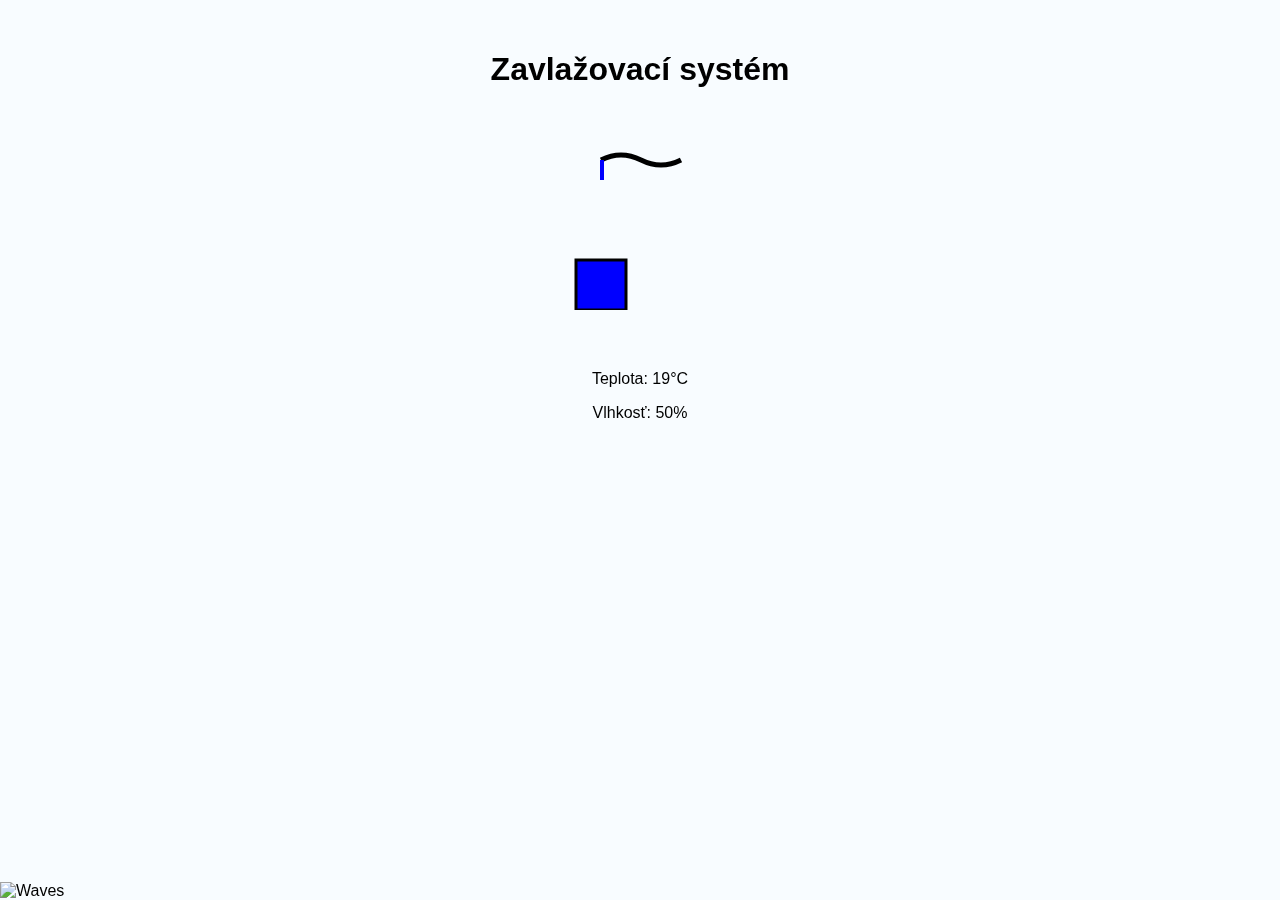
==== templates/index.html @ f0be572b "init commit" ====
<!DOCTYPE html>
<html lang="en">
<head>
    <meta charset="UTF-8">
    <meta name="viewport" content="width=device-width, initial-scale=1.0">
    <title>Zavlažovací systém</title>
    <link rel="stylesheet" href="styles.css">
</head>
<body>
    <div class="container">
        <h1>Zavlažovací systém</h1>
        <div id="animation-container">
            <svg id="bucket" viewBox="0 0 100 100">
                <rect x="20" y="50" width="50" height="50" fill="blue" stroke="black" stroke-width="3"/>
            </svg>
            <svg id="hose" viewBox="0 0 100 100">
                <path d="M90 50 Q70 60 50 50 Q30 40 10 50" stroke="black" stroke-width="5" fill="none" />
            </svg>
            <div id="water" class="water-stream"></div>
        </div>
        <div id="data">
            <p>Teplota: <span id="temperature">--</span>&deg;C</p>
            <p>Vlhkosť: <span id="humidity">--</span>%</p>
        </div>

        <script src="https://cdnjs.cloudflare.com/ajax/libs/gsap/3.9.1/gsap.min.js"></script>
        <script src="script.js"></script>
    </div>
    <img src="waves.avif" alt="Waves" class="bottom-image">
</body>
</html>
---- templates/styles.css ----
body {
    font-family: Arial, sans-serif;
    display: flex;
    justify-content: center;
    height: 100vh;
    margin: 0;
    background-color: #f8fcff;
}

.container {
    text-align: center;
    margin-top: 30px;
}

h1 {
    font-size: 2em;
}

#animation-container {
    position: relative;
    width: 200px;
    height: 200px;
    margin-bottom: 60px;
}

svg {
    width: 100px;
    height: 100px;
}

.bottom-image {
    position: fixed;
    left: 0;
    bottom: 0;
    width: 100%; /* You can adjust the width as needed */
    z-index: -1; /* Ensures the image stays behind other content */
}

#bucket {
    position: absolute;
    bottom: 0;
    left: 65px;
}

#hose {
    position: absolute;
    top: 0;
    right: 0;
}

.water-stream {
    position: absolute;
    top: 50px; /* Adjust to start water from the hose */
    left: 105px; /* Adjust to align with the hose */
    width: 8px; /* Width of the water stream */
    height: 0;
    overflow: hidden;
}

.water-stream::before {
    content: "";
    position: absolute;
    width: 4px; /* Adjusted thickness of each water line */
    height: 20px; /* Adjusted length of each water line */
    background-color: blue; /* Water color */
    animation: waterFall 0.3s infinite; /* Faster animation duration */
}

@keyframes waterFall {
    0% {
        transform: translateY(0);
        opacity: 1;
    }
    100% {
        transform: translateY(90px); /* Distance water falls (adjust as needed) */
        opacity: 0; /* Fade out at the end of animation */
    }
}
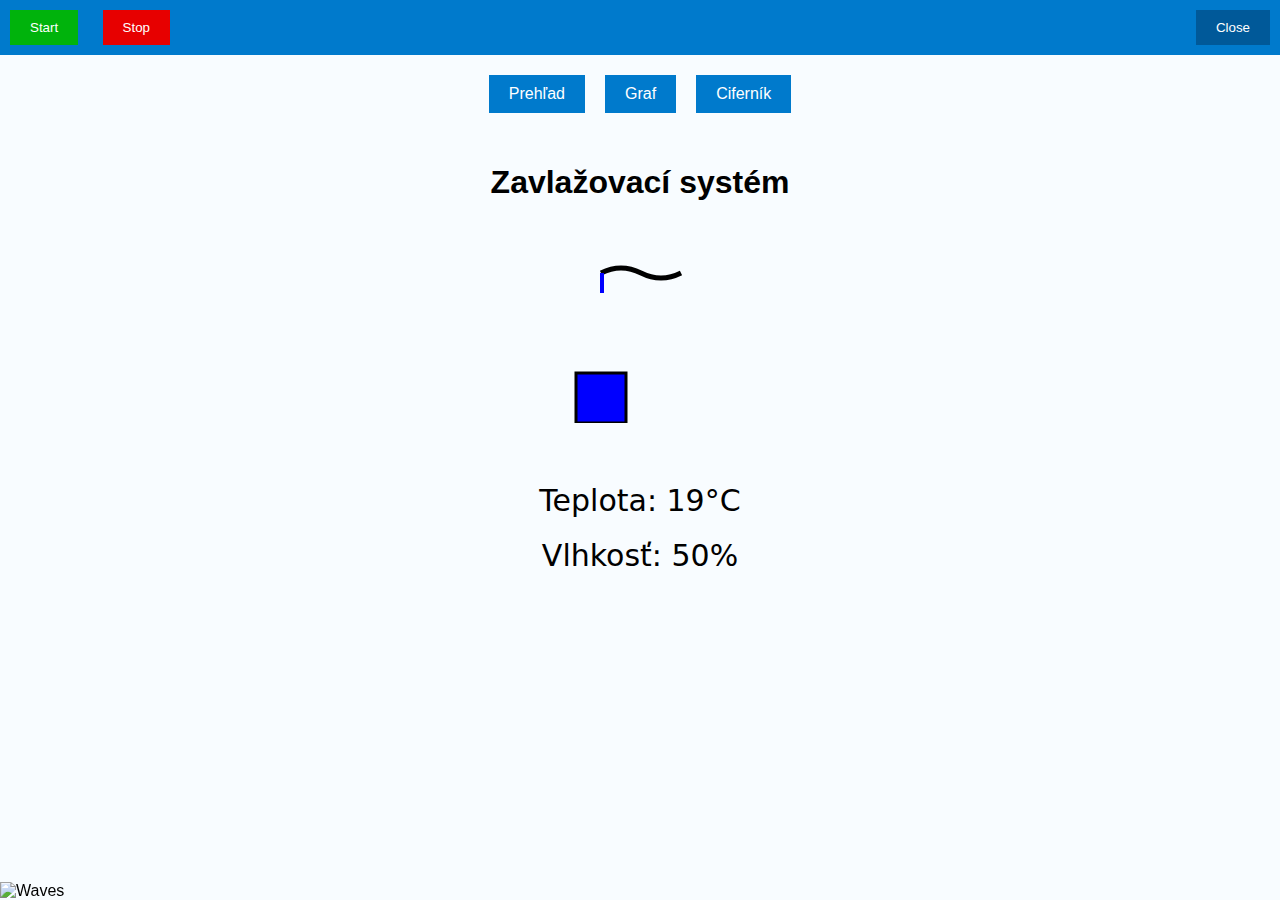
==== commit b1afb02b: "moved css, created simulation" ====
--- a/templates/index.html
+++ b/templates/index.html
@@ -4,9 +4,23 @@
     <meta charset="UTF-8">
     <meta name="viewport" content="width=device-width, initial-scale=1.0">
     <title>Zavlažovací systém</title>
-    <link rel="stylesheet" href="styles.css">
+    <link rel="stylesheet" href="../static/index.css">
 </head>
 <body>
+    <div class="menu">
+        <div>
+            <button id="start-button" style="background-color: #00b30c">Start</button>
+            <button id="stop-button" style="background-color: #e70000">Stop</button>
+        </div>
+        <div>
+            <button id="close-button">Close</button>
+        </div>
+    </div>
+    <div class="tabs">
+        <a href="/index" class="tab-link">Prehľad</a>
+        <a href="/graph" class="tab-link">Graf</a>
+        <a href="/gauge" class="tab-link">Ciferník</a>
+    </div>
     <div class="container">
         <h1>Zavlažovací systém</h1>
         <div id="animation-container">
@@ -24,8 +38,41 @@
         </div>
 
         <script src="https://cdnjs.cloudflare.com/ajax/libs/gsap/3.9.1/gsap.min.js"></script>
-        <script src="script.js"></script>
     </div>
-    <img src="waves.avif" alt="Waves" class="bottom-image">
+    <img src="../static/waves.avif" alt="Waves" class="bottom-image">
+    <script>
+        let temperature = 19;
+        let humidity = 50;
+
+        function updateValues() {
+            document.getElementById('temperature').textContent = temperature;
+            document.getElementById('humidity').textContent = humidity;
+        }
+
+        function controlAnimation() {
+            const water = document.getElementById('water');
+            if (temperature < 20) {
+                water.style.height = '100px';
+            } else {
+                water.style.height = '0';
+            }
+        }
+
+        updateValues();
+        controlAnimation();
+
+        setInterval(() => {
+            const randomChoice = Math.round(Math.random());
+            temperature = (randomChoice === 0) ? 21 : 19;
+            humidity = Math.floor(Math.random() * 101);
+
+            updateValues();
+            controlAnimation();
+
+            if (temperature > 24) {
+                document.getElementById('water').style.height = '0';
+            }
+        }, 3000);
+    </script>
 </body>
 </html>
--- a/static/index.css
+++ b/static/index.css
@@ -0,0 +1,124 @@
+body {
+    font-family: Arial, sans-serif;
+    display: flex;
+    flex-direction: column;
+    align-items: center;
+    margin: 0;
+    background-color: #f8fcff;
+}
+
+.menu {
+    width: 100%;
+    display: flex;
+    justify-content: space-between;
+    padding: 10px 0;
+    background-color: #007acc;
+    color: white;
+}
+
+.menu button {
+    padding: 10px 20px;
+    margin: 0 10px;
+    background-color: #005999;
+    border: none;
+    color: white;
+    cursor: pointer;
+}
+
+.menu button:hover {
+    background-color: #003f73;
+}
+
+.tabs {
+    display: flex;
+    justify-content: center;
+    margin-top: 20px;
+}
+
+.tabs a {
+    padding: 10px 20px;
+    margin: 0 10px;
+    background-color: #007acc;
+    color: white;
+    text-decoration: none;
+    cursor: pointer;
+}
+
+.tabs a:hover {
+    background-color: #005999;
+}
+
+.container {
+    text-align: center;
+    margin-top: 30px;
+}
+
+h1 {
+    font-size: 2em;
+}
+
+p {
+    font-size: 30px;
+    font-family: system-ui;
+    margin: 20px;
+}
+
+#animation-container {
+    position: relative;
+    width: 200px;
+    height: 200px;
+    margin-bottom: 60px;
+}
+
+svg {
+    width: 100px;
+    height: 100px;
+}
+
+.bottom-image {
+    position: fixed;
+    bottom: 0;
+    width: 100%;
+    z-index: -1;
+}
+
+#bucket {
+    position: absolute;
+    bottom: 0;
+    left: 65px;
+}
+
+#hose {
+    position: absolute;
+    top: 0;
+    right: 0;
+}
+
+.water-stream {
+    position: absolute;
+    top: 50px;
+    left: 105px;
+    width: 8px;
+    height: 0;
+    overflow: hidden;
+}
+
+.water-stream::before {
+    content: "";
+    position: absolute;
+    width: 4px;
+    height: 20px;
+    background-color: blue;
+    animation: waterFall 0.3s infinite;
+}
+
+@keyframes waterFall {
+    0% {
+        transform: translateY(0);
+        opacity: 1;
+    }
+    100% {
+        transform: translateY(90px);
+        opacity: 0;
+    }
+}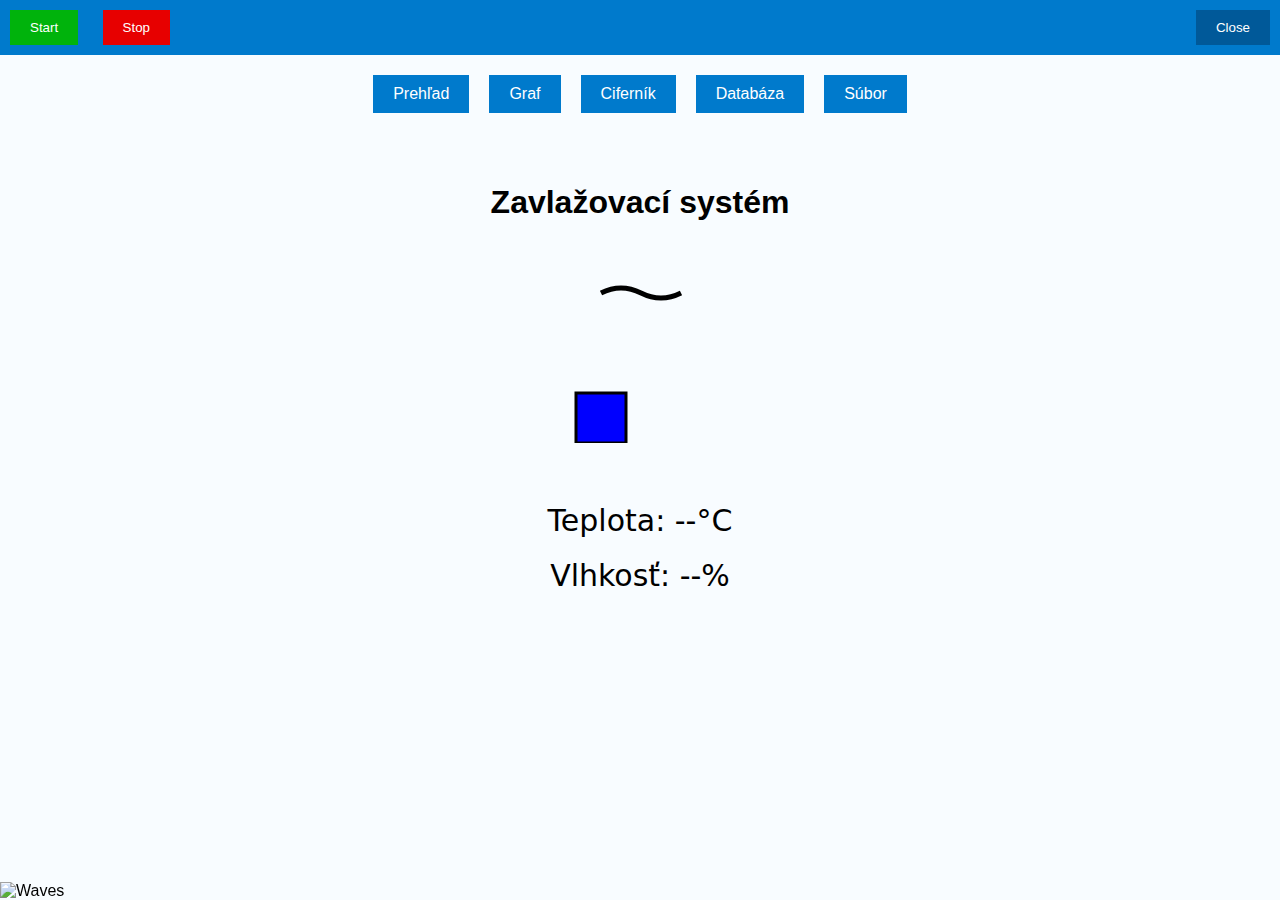
==== commit 4e9fd726: "added logging to DB and file, finished app" ====
--- a/templates/index.html
+++ b/templates/index.html
@@ -5,6 +5,8 @@
     <meta name="viewport" content="width=device-width, initial-scale=1.0">
     <title>Zavlažovací systém</title>
     <link rel="stylesheet" href="../static/index.css">
+    <script type="text/javascript" src="//code.jquery.com/jquery-1.4.2.min.js"></script>
+    <script type="text/javascript" src="//cdnjs.cloudflare.com/ajax/libs/socket.io/3.0.5/socket.io.min.js"></script>
 </head>
 <body>
     <div class="menu">
@@ -20,6 +22,8 @@
         <a href="/index" class="tab-link">Prehľad</a>
         <a href="/graph" class="tab-link">Graf</a>
         <a href="/gauge" class="tab-link">Ciferník</a>
+        <a href="/db" class="tab-link">Databáza</a>
+        <a href="/file" class="tab-link">Súbor</a>
     </div>
     <div class="container">
         <h1>Zavlažovací systém</h1>
@@ -41,38 +45,56 @@
     </div>
     <img src="../static/waves.avif" alt="Waves" class="bottom-image">
     <script>
-        let temperature = 19;
-        let humidity = 50;
+        let temperature;
+        let humidity;
+        var socket = io.connect('http://' + document.domain + ':' + location.port + '/data');
 
-        function updateValues() {
-            document.getElementById('temperature').textContent = temperature;
-            document.getElementById('humidity').textContent = humidity;
-        }
+          socket.on('data_update', function(data) {
+              console.log(`Teplota: ${data.temperature}, Vlhkost: ${data.humidity}`)
+              temperature = data.temperature
+              humidity = data.humidity
+              document.getElementById('temperature').textContent = data.temperature;
+              document.getElementById('humidity').textContent = data.humidity;
+          });
+
+          socket.on('disconnect', function() {
+              console.log('Disconnected from server');
+          });
+
+          document.getElementById('close-button').addEventListener('click', function() {
+              if (socket) {
+                  socket.disconnect();
+                  console.log('Socket connection closed');
+              }
+              window.location.href = "/";
+          });
+
+          document.getElementById('start-button').addEventListener('click', function() {
+            fetch('/start', { method: 'POST' })
+                .then(response => response.json())
+                .then(data => console.log(data))
+                .catch(error => console.error('Error:', error));
+        });
+
+        document.getElementById('stop-button').addEventListener('click', function() {
+            fetch('/stop', { method: 'POST' })
+                .then(response => response.json())
+                .then(data => console.log(data))
+                .catch(error => console.error('Error:', error));
+        });
 
         function controlAnimation() {
             const water = document.getElementById('water');
-            if (temperature < 20) {
+            if ((temperature < 20) && (humidity < 45)) {
                 water.style.height = '100px';
             } else {
                 water.style.height = '0';
             }
         }
 
-        updateValues();
-        controlAnimation();
-
         setInterval(() => {
-            const randomChoice = Math.round(Math.random());
-            temperature = (randomChoice === 0) ? 21 : 19;
-            humidity = Math.floor(Math.random() * 101);
-
-            updateValues();
             controlAnimation();
-
-            if (temperature > 24) {
-                document.getElementById('water').style.height = '0';
-            }
-        }, 3000);
+        }, 1000);
     </script>
 </body>
 </html>
--- a/static/index.css
+++ b/static/index.css
@@ -32,7 +32,7 @@
 .tabs {
     display: flex;
     justify-content: center;
-    margin-top: 20px;
+    margin: 20px;
 }
 
 .tabs a {
